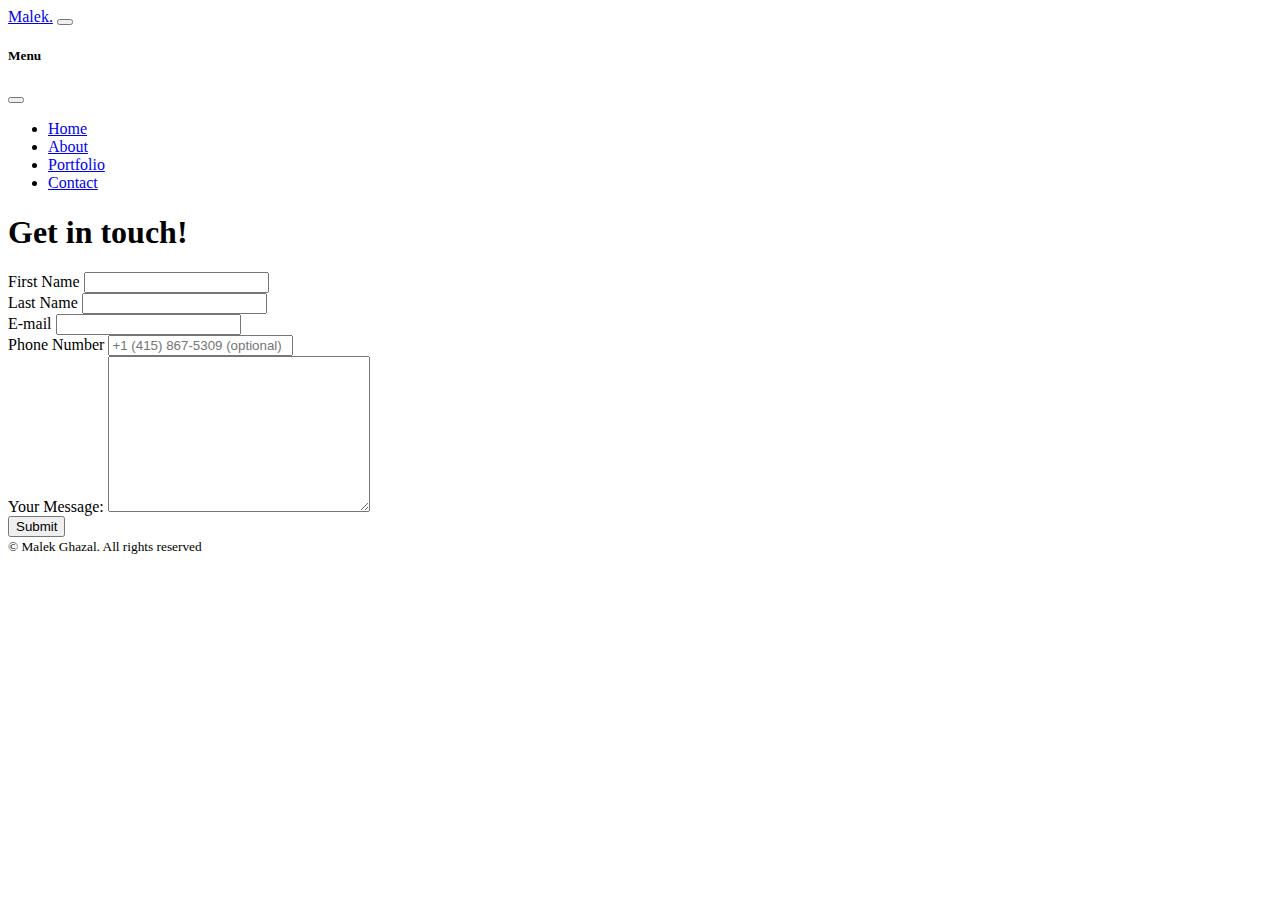
==== contact.html @ 08fa357d "netlify" ====
<!DOCTYPE html>
<html lang="en">
<head>
    <meta charset="UTF-8">
    <meta http-equiv="X-UA-Compatible" content="IE=edge">
    <meta name="viewport" content="width=device-width, initial-scale=1.0">
    <title>Malek's | Portfolio</title>
    <link rel="icon" href="images/favicon.ico" type="image/x-icon">
    <link rel="stylesheet" href="styles.css" />
    <link href="https://cdn.jsdelivr.net/npm/bootstrap@5.3.0-alpha3/dist/css/bootstrap.min.css" rel="stylesheet" integrity="sha384-KK94CHFLLe+nY2dmCWGMq91rCGa5gtU4mk92HdvYe+M/SXH301p5ILy+dN9+nJOZ" crossorigin="anonymous">
    <link rel="stylesheet" href="https://cdnjs.cloudflare.com/ajax/libs/font-awesome/6.4.0/css/all.min.css" integrity="sha512-iecdLmaskl7CVkqkXNQ/ZH/XLlvWZOJyj7Yy7tcenmpD1ypASozpmT/E0iPtmFIB46ZmdtAc9eNBvH0H/ZpiBw==" crossorigin="anonymous" referrerpolicy="no-referrer" />
    <link rel="preconnect" href="https://fonts.googleapis.com">
    <link rel="preconnect" href="https://fonts.gstatic.com" crossorigin>
    <link href="https://fonts.googleapis.com/css2?family=Montserrat&display=swap" rel="stylesheet">
</head>
<body>
    <main>

        <!------------------------------ The Nav Bar ------------------------->

        <nav class="navbar fixed-top navbar-expand-md navbar-dark p-md-3">
            <div class="container">
              <a class="navbar-brand" href="index.html">Malek.</a>
              <button class="navbar-toggler" type="button" data-bs-toggle="offcanvas" data-bs-target="#offcanvasNavbar" aria-controls="offcanvasNavbar" aria-label="Toggle navigation">
                <i id="side-menu" class="fa-solid fa-bars" style="color: #ffffff;"></i>
              </button>
              <div class="offcanvas offcanvas-end" tabindex="-1" id="offcanvasNavbar" aria-labelledby="offcanvasNavbarLabel">
                <div class="offcanvas-header">
                  <h5 class="offcanvas-title text-white display-6" id="offcanvasNavbarLabel">Menu</h5>
                  <button type="button" class="btn-close" data-bs-dismiss="offcanvas" aria-label="Close"></button>
                </div>
                <div class="offcanvas-body">
                  <ul class="navbar-nav justify-content-end flex-grow-1 pe-3">
                    <li class="nav-item">
                        <a class="nav-link" aria-current="page" href="index.html">Home</a>
                    </li>
                    <li class="nav-item">
                        <a class="nav-link" href="about.html">About</a>
                    </li>
                    <li class="nav-item">
                        <a class="nav-link" href="portfolio.html">Portfolio</a>
                    </li>
                    <li class="nav-item">
                        <a class="nav-link active" href="contact.html">Contact</a>
                    </li>
                  </ul>
                </div>
              </div>
            </div>
          </nav>

            <!------------------------------ Contact form ------------------------->

            <div class="container mt-5 py-5 text-white">
                <h1 class="contact-me text-center py-5 display-1">Get in touch!</h1>
                <form name="contact"" method="POST" class="row g-3" netlify>
                    <div class="col-md-6">
                        <label for="firstName" class="form-label">First Name</label>
                        <input type="text" class="form-control" id="firstName" name="firstName" required>
                    </div>
                    <div class="col-md-6">
                        <label for="lastName" class="form-label">Last Name</label>
                        <input type="text" class="form-control" id="lastName" name="lastName" required>
                    </div>
                    <div class="col-md-8">
                        <label for="emailInfo" class="form-label">E-mail</label>
                        <input type="email" class="form-control" id="emailInfo" name="email" required>
                    </div>
                    <div class="col-md-4">
                        <label for="phoneNumber" class="form-label">Phone Number</label>
                        <input type="text" class="form-control" id="phoneNumber" placeholder="+1 (415) 867-5309 (optional)">
                    </div>
                    <div class="col-md-12">
                        <label for="comments" class="form-label">Your Message:</label>
                        <textarea name="" id="comments" cols="30" rows="10" class="form-control" required></textarea>
                    </div>
                    <div class="col-md-12">
                        <button type="submit" class="btn btn-primary contact-custom-button">Submit</button>
                    </div>
                </form>
            </div>

    </main>
    <script src="myJs.js"></script>
    <script src="https://cdn.jsdelivr.net/npm/bootstrap@5.3.0-alpha3/dist/js/bootstrap.bundle.min.js" integrity="sha384-ENjdO4Dr2bkBIFxQpeoTz1HIcje39Wm4jDKdf19U8gI4ddQ3GYNS7NTKfAdVQSZe" crossorigin="anonymous"></script>
</body>

<footer class="py-5 mt-5">
    <div class="container footer-content text-center">
        <div class="text-center home-social mx-auto">
            <a href="https://www.instagram.com/malekkazal/" target="_blank"><i class="fa-brands fa-instagram"></i></a>
            <a href="https://www.linkedin.com/in/malek-ghazal-3ba013129/" target="_blank"><i class="fa-brands fa-linkedin"></i></a>
            <a href="https://github.com/MalekGhazal" target="_blank"><i class="fa-brands fa-github"></i></a>
        </div>
            <small>&copy Malek Ghazal. All rights reserved</small>
    </div>
</footer>
</html>
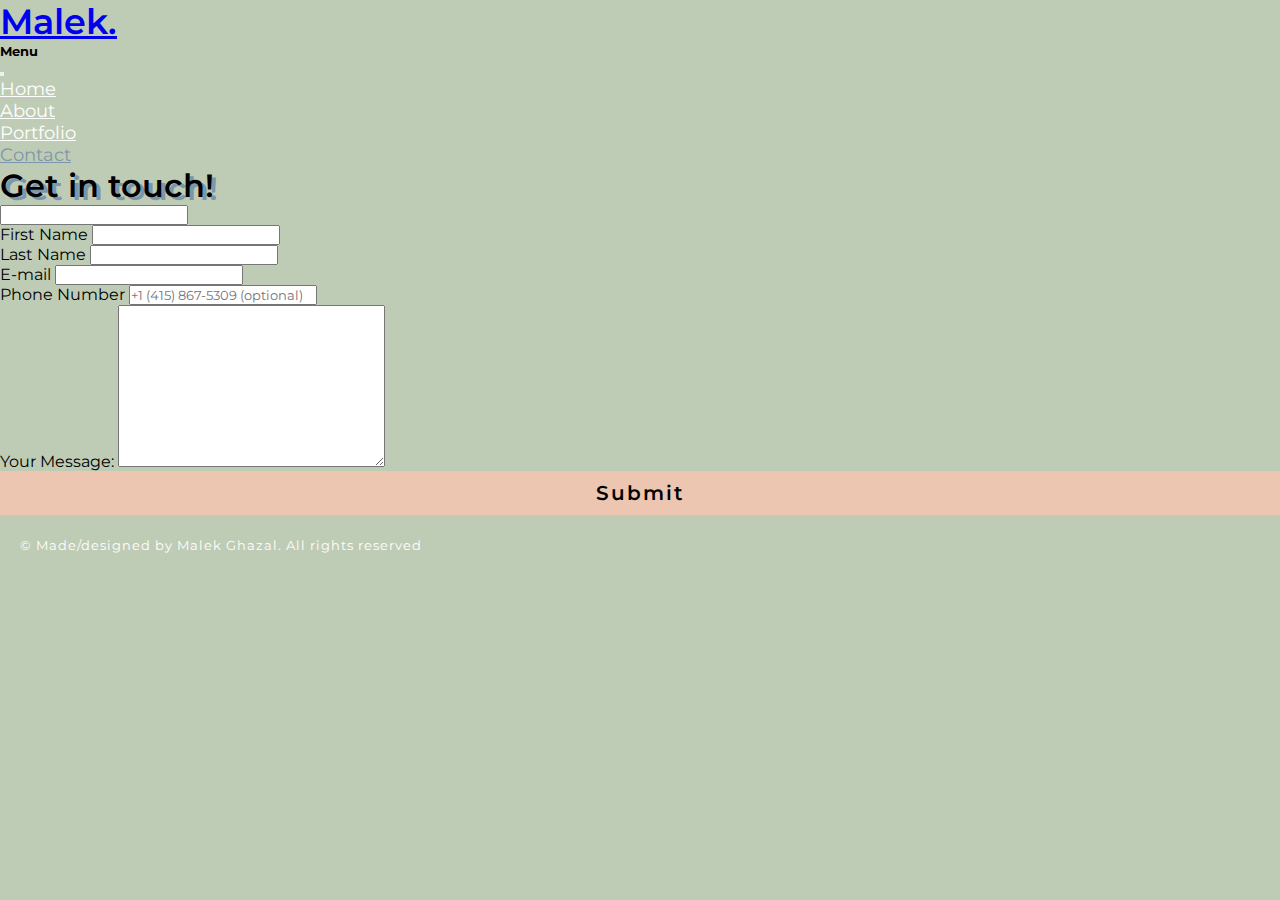
==== commit d168b275: "updated" ====
--- a/contact.html
+++ b/contact.html
@@ -53,7 +53,8 @@
 
             <div class="container mt-5 py-5 text-white">
                 <h1 class="contact-me text-center py-5 display-1">Get in touch!</h1>
-                <form name="contact"" method="POST" class="row g-3" netlify>
+                <form name="contact" class="row g-3" data-netlify-honeypot="bot-field" netlify>
+                    <input name="bot-field" class="d-none">
                     <div class="col-md-6">
                         <label for="firstName" class="form-label">First Name</label>
                         <input type="text" class="form-control" id="firstName" name="firstName" required>
@@ -72,7 +73,7 @@
                     </div>
                     <div class="col-md-12">
                         <label for="comments" class="form-label">Your Message:</label>
-                        <textarea name="" id="comments" cols="30" rows="10" class="form-control" required></textarea>
+                        <textarea name="message" id="comments" cols="30" rows="10" class="form-control" required></textarea>
                     </div>
                     <div class="col-md-12">
                         <button type="submit" class="btn btn-primary contact-custom-button">Submit</button>
@@ -92,7 +93,7 @@
             <a href="https://www.linkedin.com/in/malek-ghazal-3ba013129/" target="_blank"><i class="fa-brands fa-linkedin"></i></a>
             <a href="https://github.com/MalekGhazal" target="_blank"><i class="fa-brands fa-github"></i></a>
         </div>
-            <small>&copy Malek Ghazal. All rights reserved</small>
+        <small>&copy Made/designed by Malek Ghazal. All rights reserved</small>
     </div>
 </footer>
 </html>--- a/styles.css
+++ b/styles.css
@@ -0,0 +1,318 @@
+* {
+    padding: 0;
+    margin: 0;
+    box-sizing: border-box;
+    font-family: 'Montserrat', sans-serif;
+}
+
+html body {
+    background-color: #BFCCB5;
+}
+
+::-moz-selection {
+    background-color: #7C96AB;
+    color: white;
+}
+
+::selection {
+    background-color: #7C96AB;
+    color: white;
+}
+
+/*------------------------------ The Nav Bar -------------------------*/
+
+.navbar .navbar-brand {
+    font-size: 35px;
+    font-weight: 600;
+}
+
+.navbar-nav a:hover,
+.navbar-nav a.active {
+    color: #7C96AB !important;
+}
+
+.offcanvas-body, .offcanvas-header {
+    background-color: #bfccb5;
+}
+
+.navbar-nav a {
+    color: white;
+}
+
+.navbar-toggler i {
+    font-size: 25px;
+}
+
+.navbar .navbar-toggler {
+    border: none;
+}
+
+.navbar .navbar-nav .nav-item {
+    font-size: 18px;
+}
+
+#services {
+    scroll-behavior: smooth;
+}
+
+/*------------------------------ Landing Page -------------------------*/
+
+.home-content {
+    margin-top: 7rem;
+}
+
+.home-content h1 {
+    font-size: 55px;
+    font-weight: 700;
+}
+
+.home-content .my-name {
+    text-shadow: 2px 2px 0px rgba(124, 150, 171, 1);
+    
+}
+
+.home-content h3 {
+    font-size: 30px;
+    font-weight: 700;
+    color: #7C96AB;
+}
+
+.home-content p {
+    font-size: 17px;
+    margin: 20px 0 40px;
+}
+
+.home-content .custom-button {
+    background: #EDC6B1;
+    border: none;
+    font-size: 20px;
+    padding: 10px 0;
+    width: 204px;
+    font-weight: 600;
+    letter-spacing: 2px;
+}
+
+.home-content .custom-button:hover {
+    background: none;
+    border: 1px solid #fff;
+    transition: 0.5s;
+}
+
+.first-img {
+    max-width: 100%;
+    height: auto;
+}
+
+/*------------------------------ Skills -------------------------*/
+
+
+.flex-skills {
+    height: 400px;
+    background-color: white;
+    border-radius: 60px;
+    box-shadow: rgba(0, 0, 0, 0.35) 0px 5px 15px;
+    margin-top: 20px;
+    margin-bottom: 20px;
+    color: #BFCCB5;
+    font-size: 100px;
+    overflow: hidden;
+}
+
+/*------------------------------ Services -------------------------*/
+
+.services-title h2 {
+    font-weight: 600;
+    text-shadow: 4px 3px 0px rgba(124, 150, 171, 1);
+    letter-spacing: 3px;
+    margin-top: 20px;
+    transform: translateY(50%);
+}
+
+.services-content {
+    margin-top: 15vh;
+}
+
+.services-content .card-header {
+    background: none;
+    border: none;
+    margin-top: 40px;
+    color: #7c96ab;
+}
+
+.services-content .card-header h2 {
+    font-weight: 600;
+}
+
+.services-content .card {
+    border-radius: 15px;
+    border: none;
+    box-shadow: 8px 8px 0px rgba(124, 150, 171, 1);
+}
+
+.services-content .card-body {
+    justify-content: center;
+}
+
+.services-content .card-body p {
+    color: #7C96AB;
+    font-size: 19px;
+    letter-spacing: 1px;
+    padding: 35px 0;
+}
+
+.services-content .card-body a {
+    text-decoration: none;
+    background-color: #edc6b1;
+    color: white;
+    border-radius: 10px;
+    font-size: 25px;
+    margin-left: auto;
+    margin-right: auto;
+    margin-bottom: 20px;
+    width: 75%;
+    font-weight: 600;
+    padding: 10px 0;
+}
+
+.services-content .card-body a:hover {
+    background: none;
+    border: 1px solid #edc6b1;
+    color: #edc6b1;
+    transition: 0.3s;
+}
+
+/*------------------------------ Footer -------------------------*/
+
+.footer-content {
+    width: 100%;
+    padding: 20px;
+}
+
+footer small {
+    color: white;
+    letter-spacing: 1px;
+}
+
+.home-social {
+    width: 100px;
+    display: flex;
+    justify-content: space-between;
+}
+
+.home-social a {
+    background: transparent;
+    color: white;
+    text-decoration: none;
+    font-size: 25px;
+}
+
+.home-social a:hover {
+    color: #7C96AB;
+    transition: 0.4s;
+}
+
+/*------------------------------ End of Index.html -------------------------*/
+/*------------------------------ Contact Page -------------------------*/
+
+h1.contact-me {
+    font-weight: 600;
+    text-shadow: 4px 3px 0px rgba(124, 150, 171, 1);
+}
+
+button.contact-custom-button {
+    background: #EDC6B1;
+    border: none;
+    font-size: 20px;
+    padding: 10px 0;
+    width: 100%;
+    font-weight: 600;
+    letter-spacing: 2px;
+}
+
+button.contact-custom-button:hover {
+    background: none;
+    border: 1px solid #fff;
+    transition: 0.5s;
+}
+
+/*------------------------------ End of Contact.html -------------------------*/
+/*------------------------------ About Page -------------------------*/
+
+div.about-content {
+    margin-top: 30vh;
+}
+
+.about-content .heading {
+    font-weight: 600;
+    text-shadow: 4px 3px 0px rgba(124, 150, 171, 1);
+}
+
+.about-content .about-img {
+    max-width: 100%;
+}
+
+.about-content .top-buffer {
+    margin-bottom: 30px;
+}
+
+.about-content p {
+    font-size: 20px;
+}
+
+/*------------------------------ End of About.html -------------------------*/
+/*------------------------------ Portfolio Page -------------------------*/
+
+.portfolio-content {
+    margin-top: 30vh;
+}
+
+.portfolio-content .card {
+    border: 2px solid white;
+}
+
+.portfolio-content .card-body {
+    color:#7c96ab;
+}
+
+.portfolio-content img:hover {
+    filter: brightness(75%);
+    transition: 0.9s;
+    transform: scale(0.97);
+}
+
+/*------------------------------ End of Portfolio.html -------------------------*/
+/*------------------------------ Sorting Page -------------------------*/
+
+.sorting-content {
+    display: flex;
+    align-items: center;
+    flex-direction: column;
+}
+
+.sorting-content h1 {
+    font-weight: 600;
+    text-shadow: 4px 3px 0px rgba(124, 150, 171, 1);
+}
+
+#sortingvisualizer {
+    height: 400px;
+    display: flex;
+    align-items: flex-end;
+    justify-content: center;
+}
+
+.bar {
+    width: 20px;
+    background-color: #7C96AB;
+    margin: 1px;
+    border-radius: 4px;
+}
+
+.sorting-btn {
+    border: none;
+    background-color:#edc6b1;
+    color: white;
+    padding: 10px 40px;
+    font-size: 30px;
+    border-radius: 20px;
+}